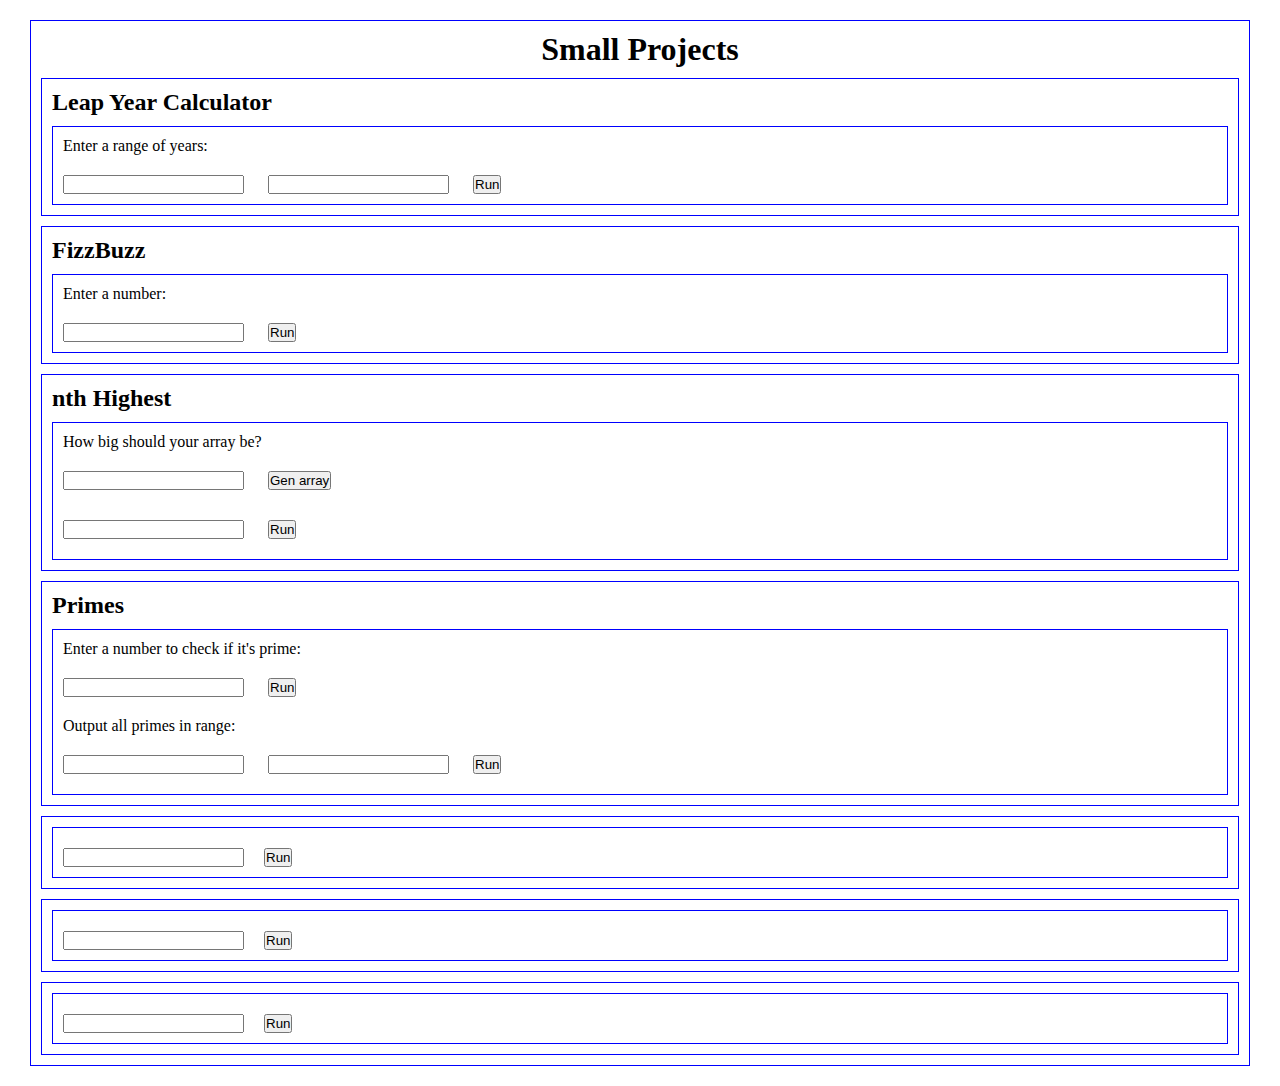
==== js-projects-site/index.html @ d63d2085 "Organized files and fixed nth-highest" ====
<!DOCTYPE html>
<html lang="en">
<head>
    <meta charset="UTF-8">
    <meta http-equiv="X-UA-Compatible" content="IE=edge">
    <meta name="viewport" content="width=device-width, initial-scale=1.0">
    <title>Small Projects</title>
    <link rel="stylesheet" href="./style.css">
</head>
<body>

    <div id="content">
        <h1>Small Projects</h1>
        <div class="content-container">
            <h2>Leap Year Calculator</h2>
            <div class="input-container">
                <p>Enter a range of years: </p>
                <input id="leap-input-start">
                <input id="leap-input-end">
                <button id="leap-button">Run</button>
            </div>
            <p id="leap-output"></p>
        </div>

        <div class="content-container">
            <h2>FizzBuzz</h2>
            <div class="input-container">
                <p>Enter a number: </p>
                <input id="fizz-input">
                <button id="fizz-button">Run</button>
            </div>
            <p id="fizz-output"></p>
        </div>
        
        <div class="content-container">
            <h2>nth Highest</h2>
            <div class="input-container">
                <p>How big should your array be? </p>
                <input type="text" id="nth-highest-array-size">
                <button id="nth-highest-button-1">Gen array</button>
                <p id="nth-highest-output-1"></p>
                
                <input type="text" id="nth-highest-array">
                <button id="nth-highest-button-2">Run</button>
                <p id="nth-highest-output-2"></p>
            </div>
            <p id="nth-highest-output"></p>
        </div>

        <div class="content-container">
            <h2>Primes</h2>
            <div class="input-container">
                <p>Enter a number to check if it's prime: </p>
                <input type="text" id="prime-check-input">
                <button id="prime-check-button">Run</button>
                <p id="prime-check-output"></p>

                <p>Output all primes in range: </p>
                <input type="text" id="prime-gen-start">
                <input type="text" id="prime-gen-end">
                <button id="prime-gen-button">Run</button>
                <p id="prime-gen-output"></p>
            </div>
        </div>

        <div class="content-container">
            <h2></h2>
            <div class="input-container">
                <p></p>
                <input type="text"><button>Run</button>
            </div>
        </div>

        <div class="content-container">
            <h2></h2>
            <div class="input-container">
                <p></p>
                <input type="text"><button>Run</button>
            </div>
        </div>

        <div class="content-container">
            <h2></h2>
            <div class="input-container">
                <p></p>
                <input type="text"><button>Run</button>
            </div>
        </div>





    
    
    
    </div>
    <script src="./leap-year-calc/leap-year-script.js"></script>
    <script src="./fizz-buzz/fizz-buzz-script.js"></script>
    <script src="./prime/prime-script.js"></script>
    <script src="./nth-highest/nth-highest-script.js"></script>
    <!-- <script scr="./useful-functions.js"></script> -->
</body>
</html>
---- js-projects-site/style.css ----
* {
    box-sizing: border-box;
    margin: 10px;
    padding: 0;
}

div {
    border: 1px blue solid;
}

h1 {
    display: flex;
    justify-content: center;
}

.input-container {
    
}
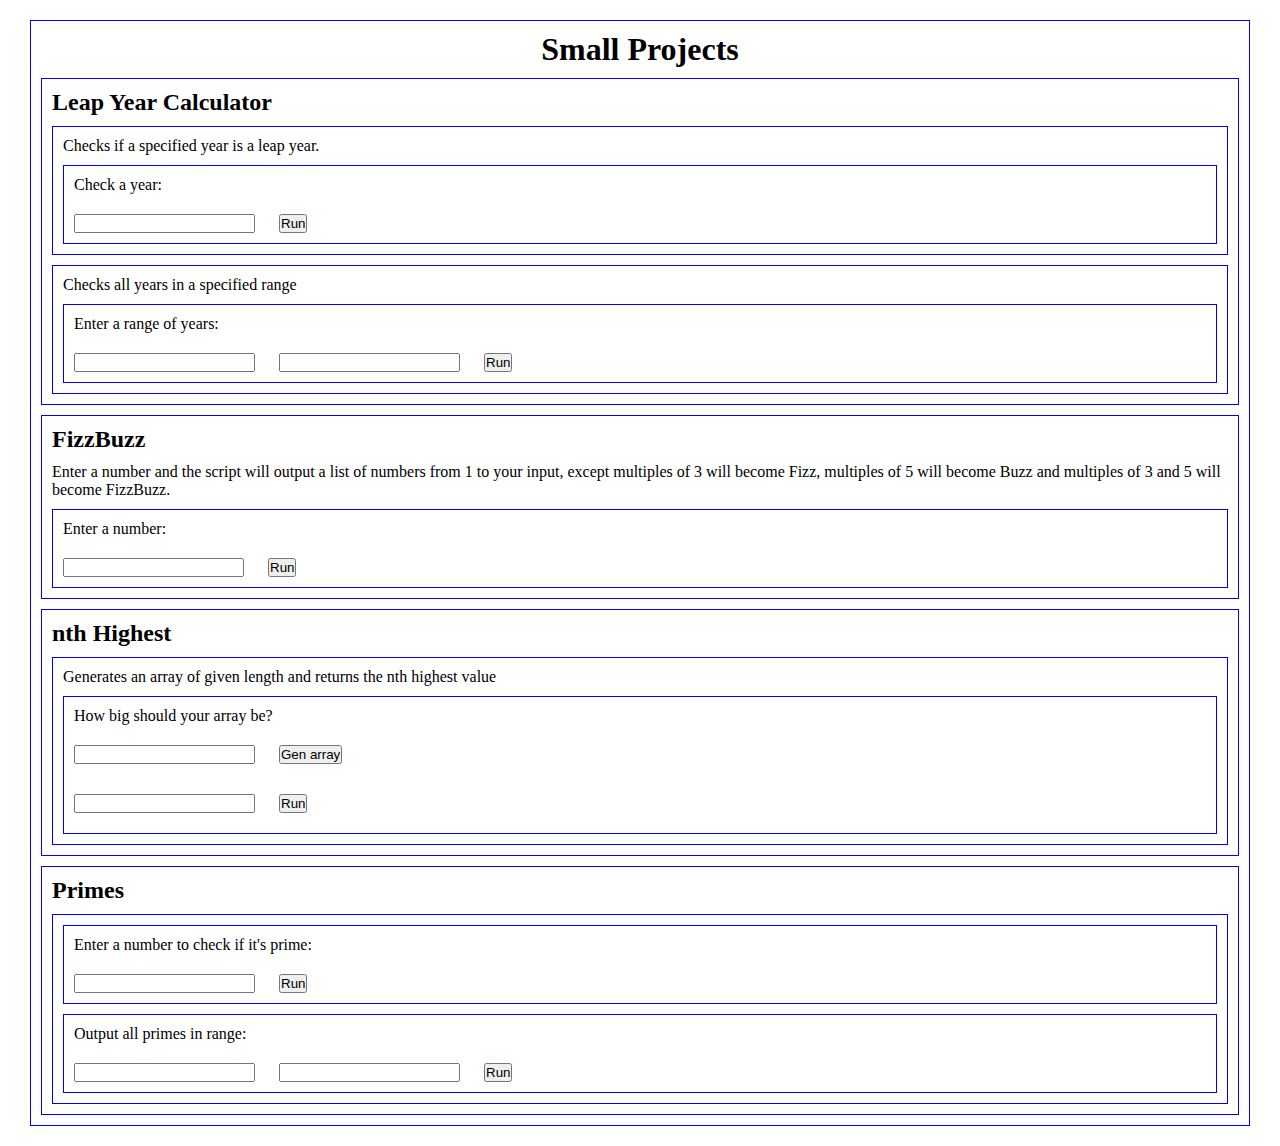
==== commit 73d5b189: "Improved the formatting of index.html" ====
--- a/js-projects-site/index.html
+++ b/js-projects-site/index.html
@@ -13,17 +13,34 @@
         <h1>Small Projects</h1>
         <div class="content-container">
             <h2>Leap Year Calculator</h2>
-            <div class="input-container">
-                <p>Enter a range of years: </p>
-                <input id="leap-input-start">
-                <input id="leap-input-end">
-                <button id="leap-button">Run</button>
+            <div class="module-container">
+                <p>Checks if a specified year is a leap year.</p>
+                <div class="input-container">
+                    <p>Check a year: </p>
+                    <input id="leap-input-check">
+                    <button id="leap-check-button">Run</button>
+                </div>
             </div>
-            <p id="leap-output"></p>
+            <div class="module-container">
+                <p>Checks all years in a specified range</p>
+                <div class="input-container">
+                    <p>Enter a range of years: </p>
+                    <input id="leap-input-start">
+                    <input id="leap-input-end">
+                    <button id="leap-button">Run</button>
+                </div>
+                <p id="leap-output"></p>
+            </div>
+
         </div>
 
         <div class="content-container">
             <h2>FizzBuzz</h2>
+            <p>
+                Enter a number and the script will output a list of numbers from 1 to your input,
+                except multiples of 3 will become Fizz, multiples of 5 will become Buzz and multiples
+                of 3 and 5 will become FizzBuzz.
+            </p>
             <div class="input-container">
                 <p>Enter a number: </p>
                 <input id="fizz-input">
@@ -34,36 +51,46 @@
         
         <div class="content-container">
             <h2>nth Highest</h2>
-            <div class="input-container">
-                <p>How big should your array be? </p>
-                <input type="text" id="nth-highest-array-size">
-                <button id="nth-highest-button-1">Gen array</button>
-                <p id="nth-highest-output-1"></p>
-                
-                <input type="text" id="nth-highest-array">
-                <button id="nth-highest-button-2">Run</button>
-                <p id="nth-highest-output-2"></p>
+            <div class="module-container">
+                <p>Generates an array of given length and returns the nth highest value</p>
+                <div class="input-container">
+                    <p>How big should your array be? </p>
+                    <input type="text" id="nth-highest-array-size">
+                    <button id="nth-highest-button-1">Gen array</button>
+                    <p id="nth-highest-output-1"></p>
+                    
+                    <input type="text" id="nth-highest-array">
+                    <button id="nth-highest-button-2">Run</button>
+                    <p id="nth-highest-output-2"></p>
+                </div>
+                <p id="nth-highest-output"></p>
             </div>
-            <p id="nth-highest-output"></p>
         </div>
 
         <div class="content-container">
             <h2>Primes</h2>
-            <div class="input-container">
-                <p>Enter a number to check if it's prime: </p>
-                <input type="text" id="prime-check-input">
-                <button id="prime-check-button">Run</button>
+            <div class="module-container">
+                <div class="input-container">
+                    <p>Enter a number to check if it's prime: </p>
+                    <input type="text" id="prime-check-input">
+                    <button id="prime-check-button">Run</button>
+                    
+                </div>
                 <p id="prime-check-output"></p>
+                <div class="input-container">
+                    <p>Output all primes in range: </p>
+                    <input type="text" id="prime-gen-start">
+                    <input type="text" id="prime-gen-end">
+                    <button id="prime-gen-button">Run</button>
+                </div>
+                <p id="prime-gen-output"></p>
 
-                <p>Output all primes in range: </p>
-                <input type="text" id="prime-gen-start">
-                <input type="text" id="prime-gen-end">
-                <button id="prime-gen-button">Run</button>
-                <p id="prime-gen-output"></p>
+                </div>
             </div>
+
         </div>
 
-        <div class="content-container">
+        <!-- <div class="content-container">
             <h2></h2>
             <div class="input-container">
                 <p></p>
@@ -84,7 +111,7 @@
             <div class="input-container">
                 <p></p>
                 <input type="text"><button>Run</button>
-            </div>
+            </div> -->
         </div>
 
 
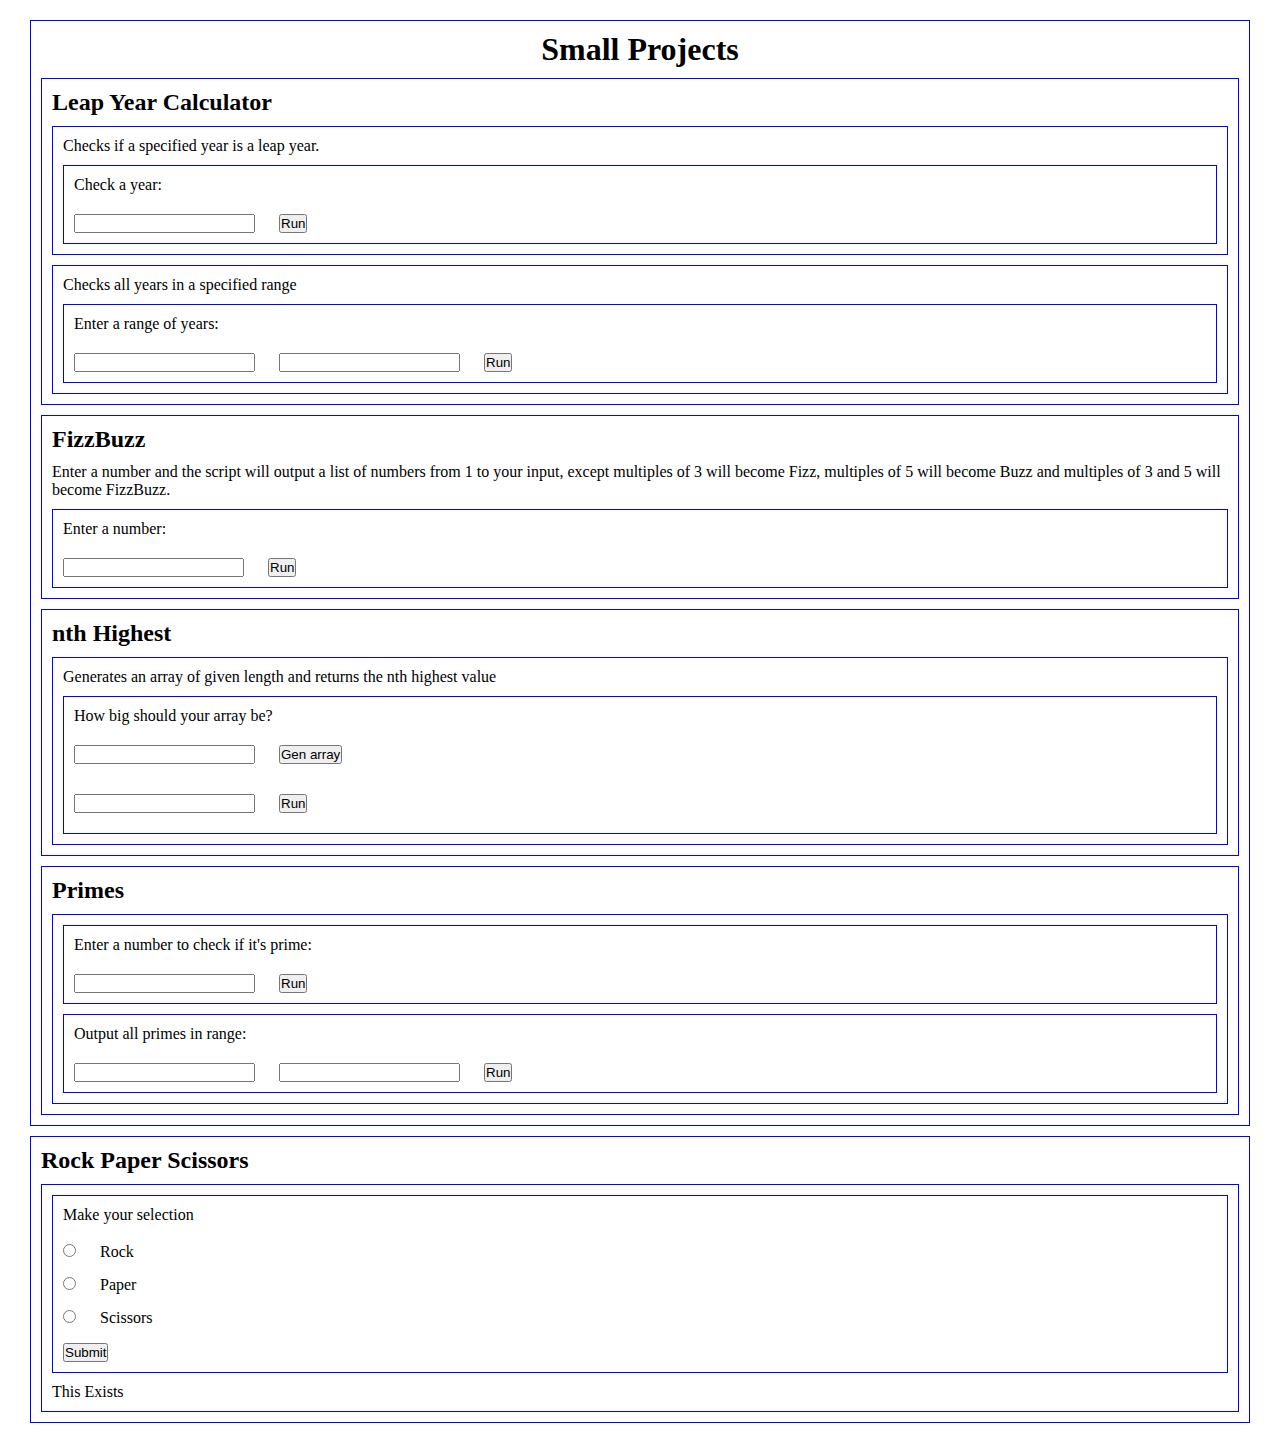
==== commit 77cda2b0: "Added rock-paper-scissors game" ====
--- a/js-projects-site/index.html
+++ b/js-projects-site/index.html
@@ -17,9 +17,10 @@
                 <p>Checks if a specified year is a leap year.</p>
                 <div class="input-container">
                     <p>Check a year: </p>
-                    <input id="leap-input-check">
-                    <button id="leap-check-button">Run</button>
+                    <input id="leap-input">
+                    <button id="leap-button-1">Run</button>
                 </div>
+                <p id="leap-output-1"></p>
             </div>
             <div class="module-container">
                 <p>Checks all years in a specified range</p>
@@ -27,9 +28,9 @@
                     <p>Enter a range of years: </p>
                     <input id="leap-input-start">
                     <input id="leap-input-end">
-                    <button id="leap-button">Run</button>
+                    <button id="leap-button-2">Run</button>
                 </div>
-                <p id="leap-output"></p>
+                <p id="leap-output-2"></p>
             </div>
 
         </div>
@@ -90,15 +91,25 @@
 
         </div>
 
-        <!-- <div class="content-container">
-            <h2></h2>
-            <div class="input-container">
-                <p></p>
-                <input type="text"><button>Run</button>
+        <div class="content-container">
+            <h2>Rock Paper Scissors</h2>
+            <div class="module-container">
+                <p id="win-counter-output"></p>
+                <div class="input-container">
+                    <p>Make your selection</p>
+                    <input type="radio" id="rps-rock" name="rps-input" value="Rock">
+                    <label for="rps-rock">Rock</label><br>
+                    <input type="radio" id="rps-paper" name="rps-input" value="Paper">
+                    <label for="rps-paper">Paper</label><br>
+                    <input type="radio" id="rps-scissors" name="rps-input" value="Scissors">
+                    <label for="rps-scissors">Scissors</label><br>
+                    <button id="rps-button">Submit</button>
+                </div>
+                <p id="rps-output">This Exists</p>
             </div>
         </div>
 
-        <div class="content-container">
+        <!-- <div class="content-container">
             <h2></h2>
             <div class="input-container">
                 <p></p>
@@ -126,6 +137,7 @@
     <script src="./fizz-buzz/fizz-buzz-script.js"></script>
     <script src="./prime/prime-script.js"></script>
     <script src="./nth-highest/nth-highest-script.js"></script>
+    <script src="./odin-rock-paper-scissors/rock-paper-scissors.js"></script>
     <!-- <script scr="./useful-functions.js"></script> -->
 </body>
 </html>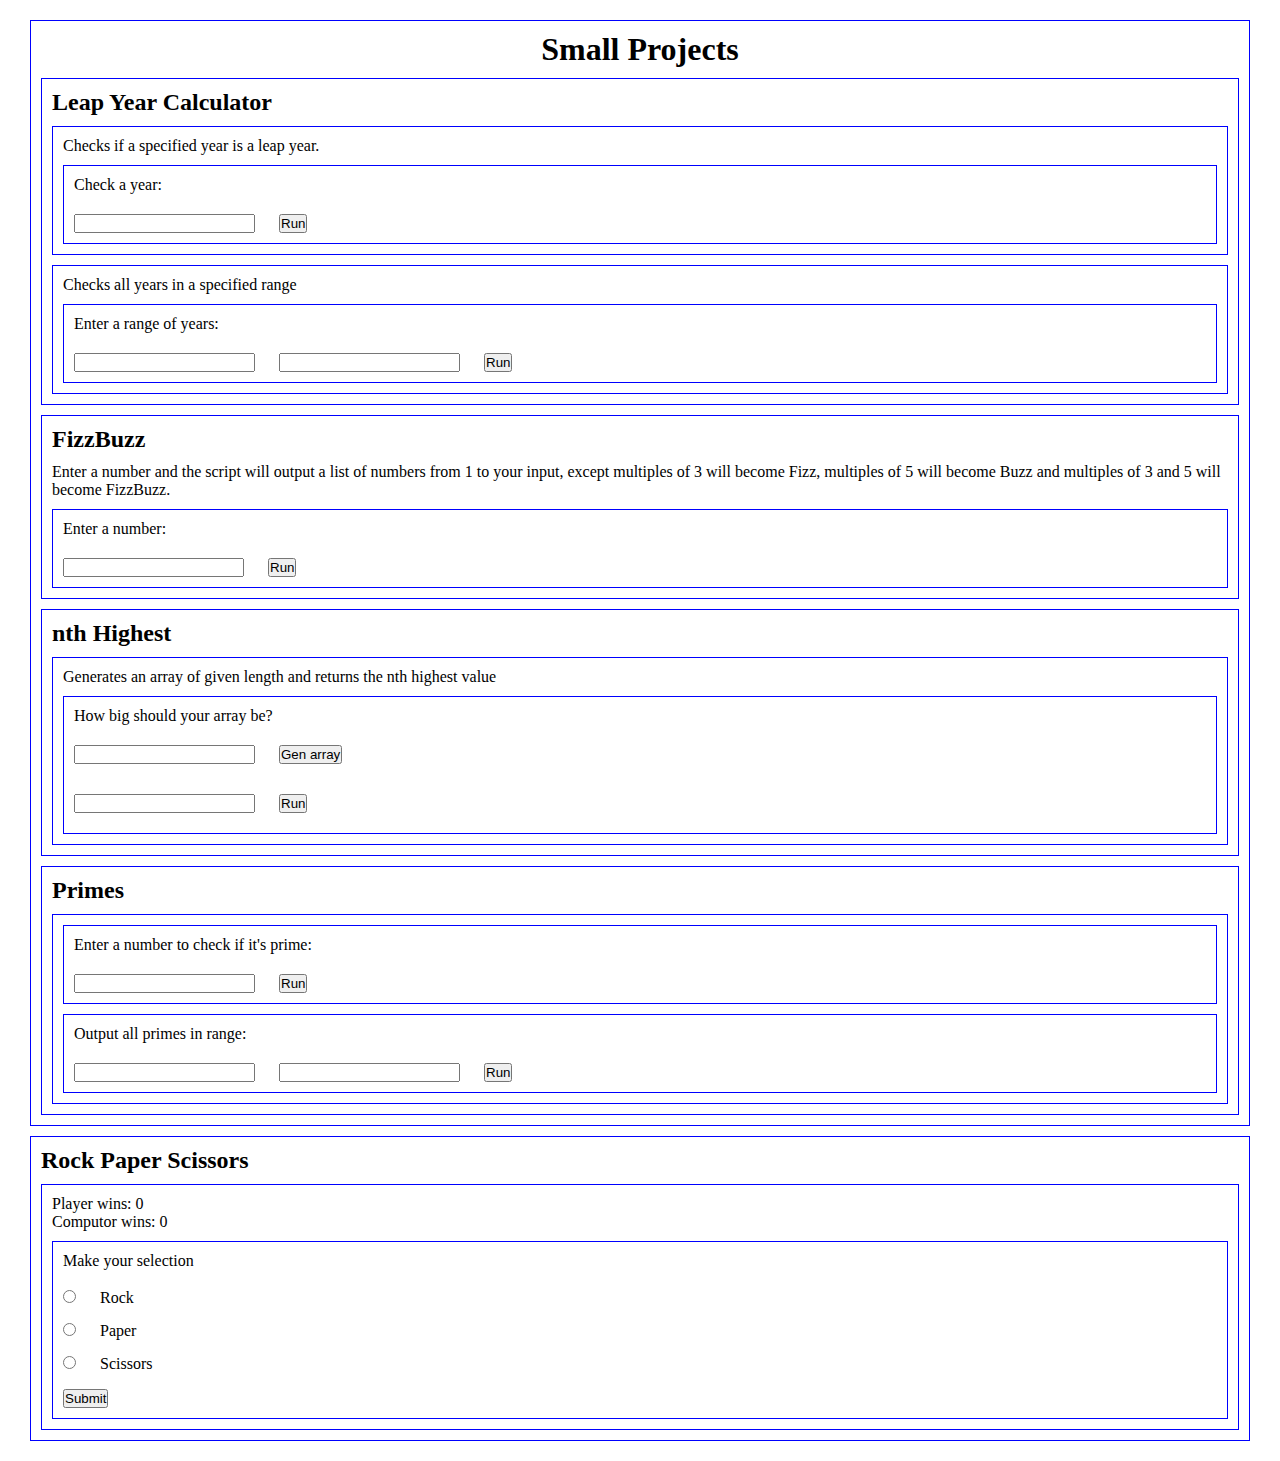
==== commit e6ab325b: "Added win counter" ====
--- a/js-projects-site/index.html
+++ b/js-projects-site/index.html
@@ -94,7 +94,7 @@
         <div class="content-container">
             <h2>Rock Paper Scissors</h2>
             <div class="module-container">
-                <p id="win-counter-output"></p>
+                <p id="win-counter-output">Player wins: 0<br>Computor wins: 0</p>
                 <div class="input-container">
                     <p>Make your selection</p>
                     <input type="radio" id="rps-rock" name="rps-input" value="Rock">
@@ -105,7 +105,7 @@
                     <label for="rps-scissors">Scissors</label><br>
                     <button id="rps-button">Submit</button>
                 </div>
-                <p id="rps-output">This Exists</p>
+                <p id="rps-output"></p>
             </div>
         </div>
 
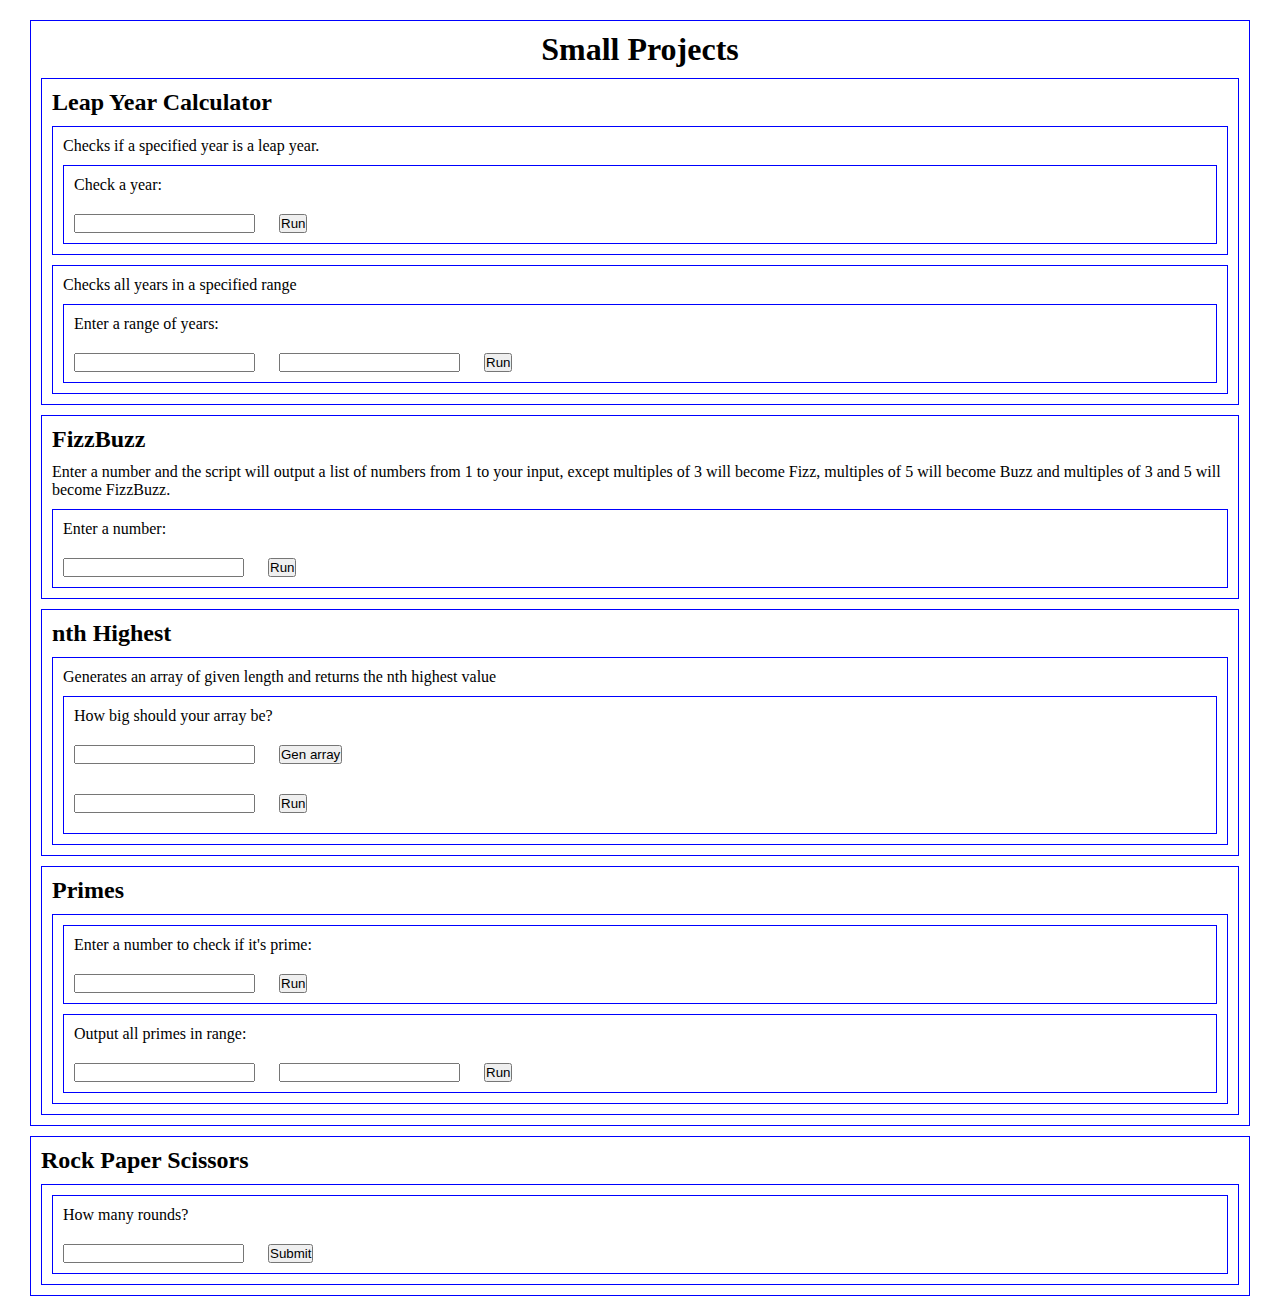
==== commit 492da16f: "Started rock paper scissors tweaks" ====
--- a/js-projects-site/index.html
+++ b/js-projects-site/index.html
@@ -93,17 +93,20 @@
 
         <div class="content-container">
             <h2>Rock Paper Scissors</h2>
-            <div class="module-container">
-                <p id="win-counter-output">Player wins: 0<br>Computor wins: 0</p>
-                <div class="input-container">
-                    <p>Make your selection</p>
+            <div class="module-container" id="rps-container">
+                <!-- <p id="win-counter-output">Player wins: 0<br>Computor wins: 0</p> -->
+                <div class="input-container" id="rps-initial-input">
+                    <p>How many rounds?</p>
+                    <input id="rps-rounds">
+                    <button id="rps-rounds-button">Submit</button>
+                    <!-- <p>Make your selection</p>
                     <input type="radio" id="rps-rock" name="rps-input" value="Rock">
                     <label for="rps-rock">Rock</label><br>
                     <input type="radio" id="rps-paper" name="rps-input" value="Paper">
                     <label for="rps-paper">Paper</label><br>
                     <input type="radio" id="rps-scissors" name="rps-input" value="Scissors">
                     <label for="rps-scissors">Scissors</label><br>
-                    <button id="rps-button">Submit</button>
+                    <button id="rps-button">Submit</button> -->
                 </div>
                 <p id="rps-output"></p>
             </div>
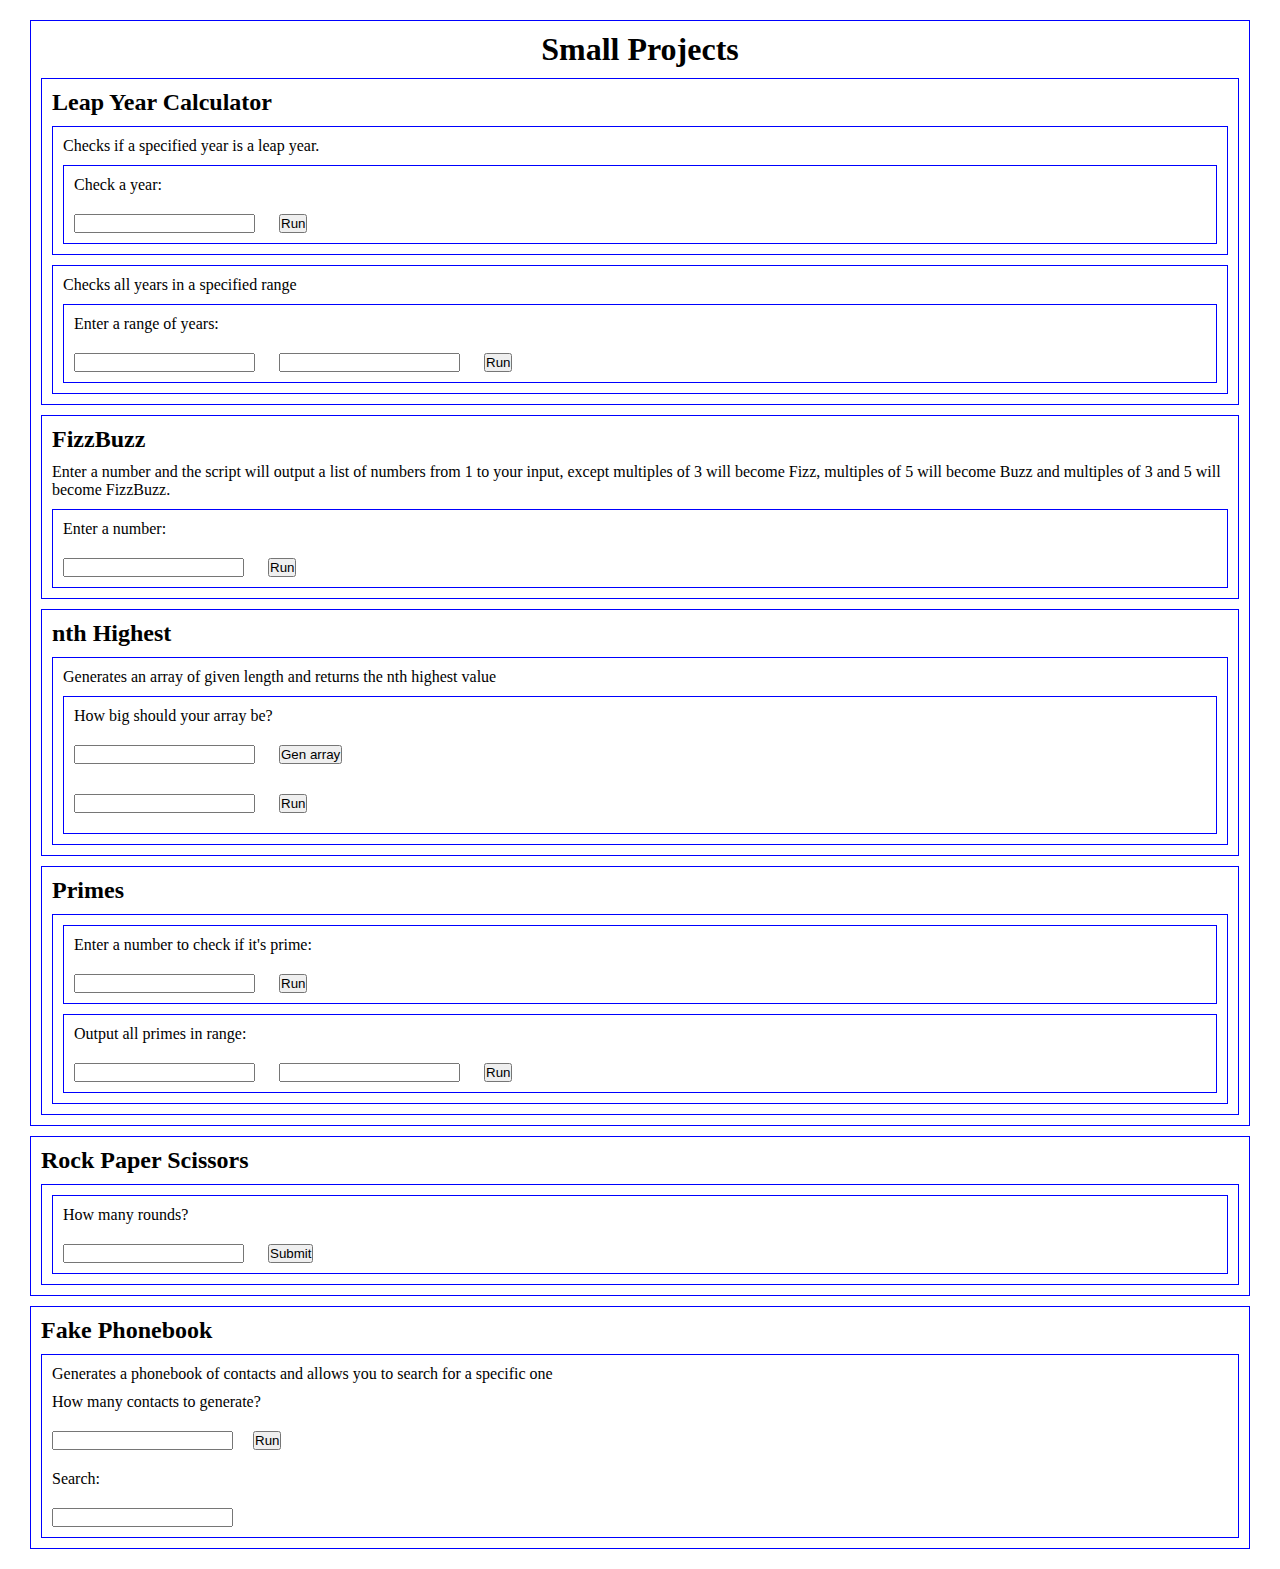
==== commit e12b04ba: "Added contacts generator and search function" ====
--- a/js-projects-site/index.html
+++ b/js-projects-site/index.html
@@ -112,21 +112,26 @@
             </div>
         </div>
 
-        <!-- <div class="content-container">
+        <div class="content-container">
+            <h2>Fake Phonebook</h2>
+            <div class="input-container">
+                <p>Generates a phonebook of contacts and allows you to search for a specific one</p>
+                <p>How many contacts to generate?</p>
+                <input type="text" id="contact-gen-input"><button id="contact-gen-button">Run</button>
+                <p id="contact-list" class="output"></p>
+                <p>Search: </p><input type="text" id="contact-search-input">
+                <!-- <button id="contact-search-button">Search</button> -->
+
+            </div>
+        </div>
+<!-- 
+        <div class="content-container">
             <h2></h2>
             <div class="input-container">
                 <p></p>
                 <input type="text"><button>Run</button>
             </div>
-        </div>
-
-        <div class="content-container">
-            <h2></h2>
-            <div class="input-container">
-                <p></p>
-                <input type="text"><button>Run</button>
-            </div> -->
-        </div>
+        </div> -->
 
 
 
@@ -140,7 +145,8 @@
     <script src="./fizz-buzz/fizz-buzz-script.js"></script>
     <script src="./prime/prime-script.js"></script>
     <script src="./nth-highest/nth-highest-script.js"></script>
-    <script src="./odin-rock-paper-scissors/rock-paper-scissors.js"></script>
+    <!-- <script src="./odin-rock-paper-scissors/rock-paper-scissors.js"></script> -->
+    <script src="./fake-phone-book/fake-phone-book.js"></script>
     <!-- <script scr="./useful-functions.js"></script> -->
 </body>
 </html>--- a/js-projects-site/style.css
+++ b/js-projects-site/style.css
@@ -2,6 +2,7 @@
     box-sizing: border-box;
     margin: 10px;
     padding: 0;
+
 }
 
 div {
@@ -15,4 +16,8 @@
 
 .input-container {
     
+}
+
+.output {
+    white-space: pre;
 }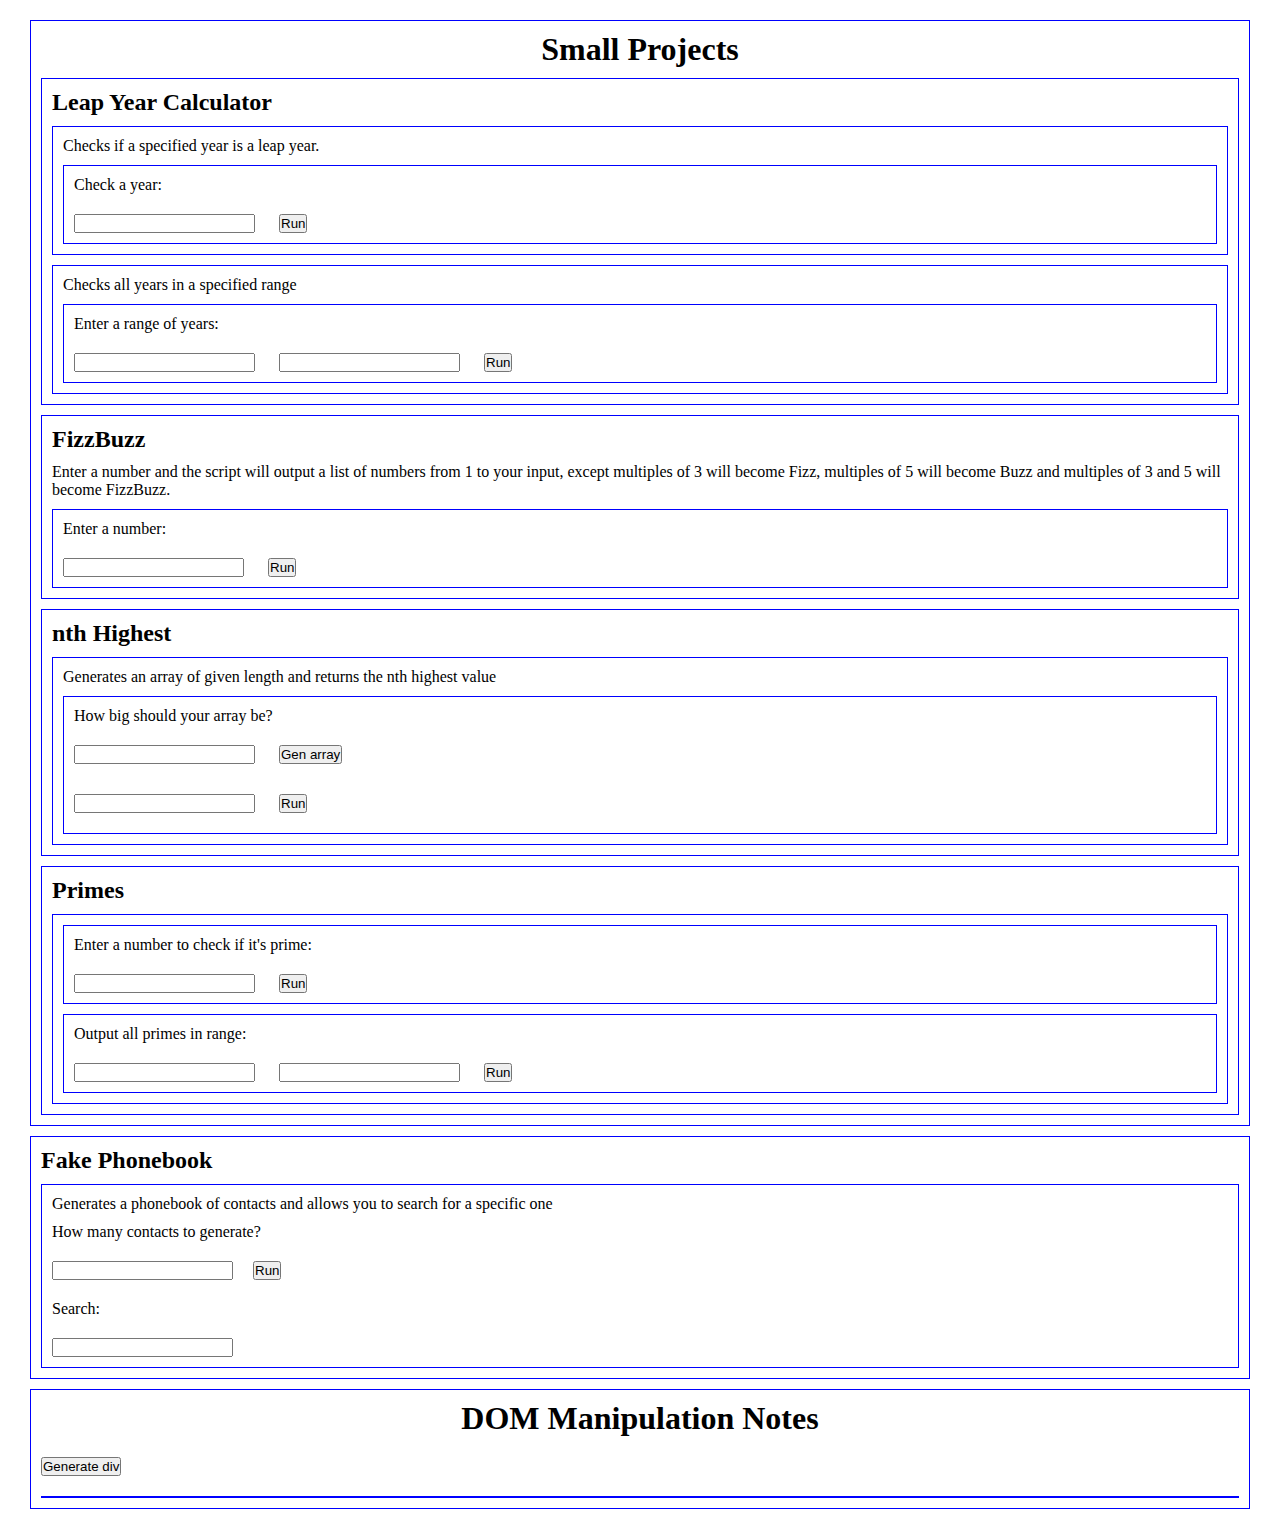
==== commit 6f0855ac: "Moved rps to its own directory" ====
--- a/js-projects-site/index.html
+++ b/js-projects-site/index.html
@@ -92,27 +92,6 @@
         </div>
 
         <div class="content-container">
-            <h2>Rock Paper Scissors</h2>
-            <div class="module-container" id="rps-container">
-                <!-- <p id="win-counter-output">Player wins: 0<br>Computor wins: 0</p> -->
-                <div class="input-container" id="rps-initial-input">
-                    <p>How many rounds?</p>
-                    <input id="rps-rounds">
-                    <button id="rps-rounds-button">Submit</button>
-                    <!-- <p>Make your selection</p>
-                    <input type="radio" id="rps-rock" name="rps-input" value="Rock">
-                    <label for="rps-rock">Rock</label><br>
-                    <input type="radio" id="rps-paper" name="rps-input" value="Paper">
-                    <label for="rps-paper">Paper</label><br>
-                    <input type="radio" id="rps-scissors" name="rps-input" value="Scissors">
-                    <label for="rps-scissors">Scissors</label><br>
-                    <button id="rps-button">Submit</button> -->
-                </div>
-                <p id="rps-output"></p>
-            </div>
-        </div>
-
-        <div class="content-container">
             <h2>Fake Phonebook</h2>
             <div class="input-container">
                 <p>Generates a phonebook of contacts and allows you to search for a specific one</p>
@@ -122,6 +101,13 @@
                 <p>Search: </p><input type="text" id="contact-search-input">
                 <!-- <button id="contact-search-button">Search</button> -->
 
+            </div>
+        </div>
+
+        <div class="content-container">
+            <h1>DOM Manipulation Notes</h1>
+            <button id="gen-div">Generate div</button>
+            <div id="main">  
             </div>
         </div>
 <!-- 
@@ -147,6 +133,7 @@
     <script src="./nth-highest/nth-highest-script.js"></script>
     <!-- <script src="./odin-rock-paper-scissors/rock-paper-scissors.js"></script> -->
     <script src="./fake-phone-book/fake-phone-book.js"></script>
+    <script src="./dom-manipulation/dom-manipulaton.js"></script>
     <!-- <script scr="./useful-functions.js"></script> -->
 </body>
 </html>